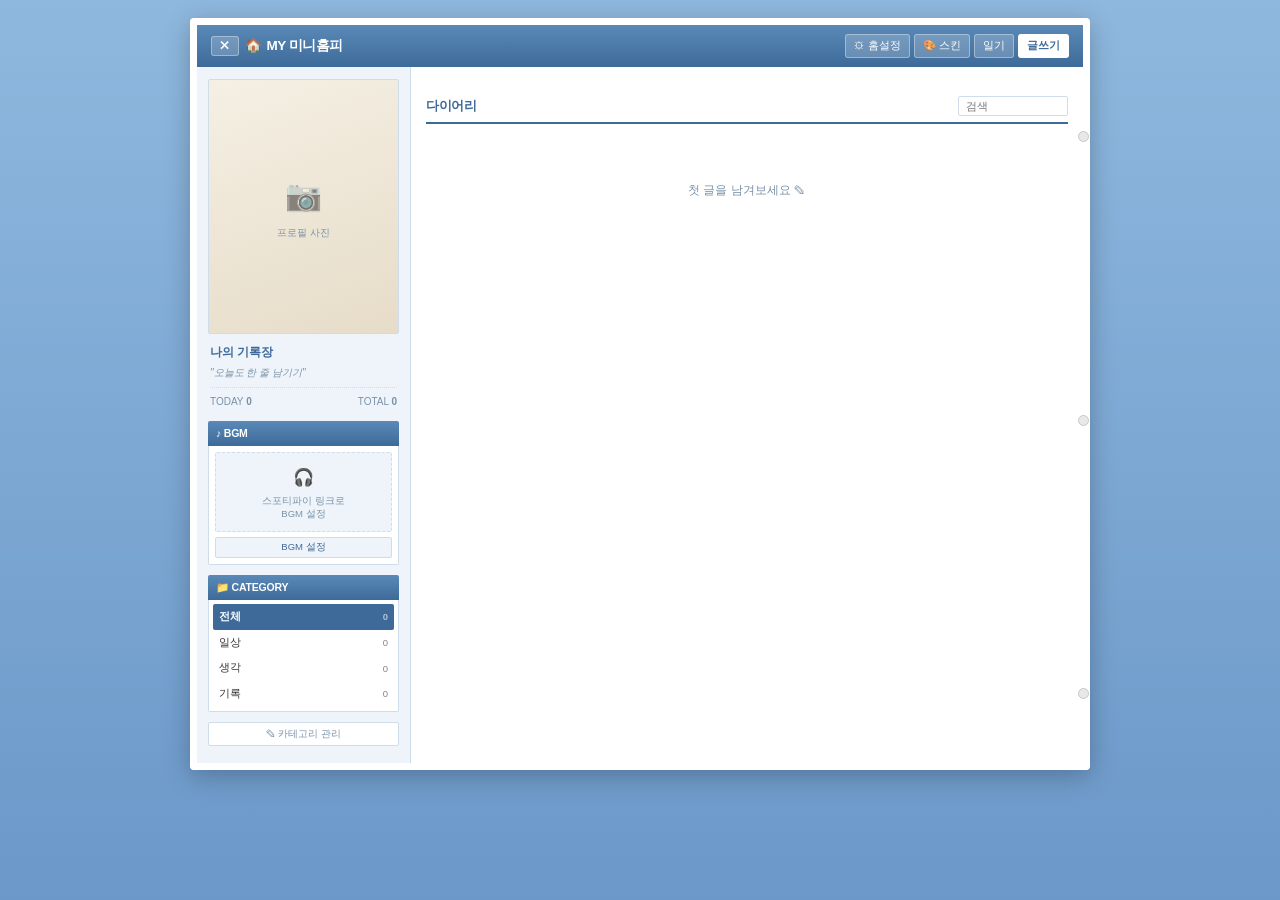
==== blog.html @ 9e020002 "Add files via upload" ====
<!DOCTYPE html>
<html lang="ko">
<head>
<meta charset="UTF-8">
<meta name="viewport" content="width=device-width, initial-scale=1.0">
<title>미니홈피</title>
<style>
:root{
  --skin-bg1:#8fb8de; --skin-bg2:#6b98c9;
  --accent:#3d6a99; --accent2:#5a89b8; --accent-lt:#eef4fa;
  --border:#cfdce9; --paper:#fff; --text:#333; --text-sub:#7a92a8;
  --deco:'❄'; --radius:4px;
}
*{margin:0;padding:0;box-sizing:border-box;-webkit-tap-highlight-color:transparent}
body{font-family:'Malgun Gothic','맑은 고딕',Dotum,돋움,sans-serif;background:linear-gradient(180deg,var(--skin-bg1) 0%,var(--skin-bg2) 100%);background-attachment:fixed;color:var(--text);font-size:12px;line-height:1.6;min-height:100vh;padding:18px 10px;transition:background .3s}

/* ===== 미니홈피 프레임 (책 느낌) ===== */
.minihome{max-width:900px;margin:0 auto;position:relative;background:var(--paper);border-radius:var(--radius);box-shadow:0 6px 26px rgba(0,0,0,.25);overflow:hidden}
.mh-frame{border:7px solid rgba(255,255,255,.55);border-radius:var(--radius);position:relative}

/* 상단 타이틀바 */
.mh-top{background:linear-gradient(180deg,var(--accent2) 0%,var(--accent) 100%);color:#fff;padding:9px 14px;display:flex;align-items:center;justify-content:space-between;gap:8px}
.mh-title{font-size:13.5px;font-weight:700;letter-spacing:-.5px;cursor:pointer;display:flex;align-items:center;gap:5px}
.mh-actions{display:flex;gap:4px;align-items:center;flex-wrap:wrap}
.mh-btn{background:rgba(255,255,255,.2);border:1px solid rgba(255,255,255,.35);color:#fff;border-radius:3px;padding:4px 8px;font-size:10.5px;cursor:pointer;font-family:inherit;transition:all .15s;white-space:nowrap}
.mh-btn:hover{background:rgba(255,255,255,.34)}
.mh-btn.on{background:#fff;color:var(--accent);font-weight:700}

/* 본체 */
.mh-body{display:grid;grid-template-columns:214px 1fr;min-height:530px;transition:grid-template-columns .22s ease;position:relative}
.mh-body.side-closed{grid-template-columns:0 1fr}
.mh-body.side-closed .mh-left{padding-left:0;padding-right:0;overflow:hidden;opacity:0;pointer-events:none}
.side-ov{display:none;position:absolute;inset:0;background:rgba(0,0,0,.32);z-index:45}

/* ===== 좌측 ===== */
.mh-left{background:var(--accent-lt);border-right:1px solid var(--border);padding:12px 11px;transition:opacity .18s,padding .22s;position:relative}
.mh-left::before{content:'';position:absolute;top:0;bottom:0;right:-1px;width:1px;background:repeating-linear-gradient(180deg,var(--border) 0 4px,transparent 4px 9px)}
.ring{position:absolute;right:-6px;width:11px;height:11px;border-radius:50%;background:#e8e8e8;border:1px solid #c8c8c8;z-index:8}
.ring1{top:64px} .ring2{top:50%} .ring3{bottom:64px}

/* 프로필 사진 - 세로 직사각형 */
.pf-photo{width:100%;aspect-ratio:3/4;background:linear-gradient(160deg,#f5f0e4 0%,#e6dcc8 100%);border:1px solid var(--border);border-radius:2px;overflow:hidden;position:relative;cursor:pointer;margin-bottom:9px}
.pf-photo img{width:100%;height:100%;object-fit:cover;display:block}
.pf-ph{position:absolute;inset:0;display:flex;flex-direction:column;align-items:center;justify-content:center;gap:5px;color:var(--text-sub);font-size:10px}
.pf-ph .ic{font-size:30px;opacity:.5}
.pf-photo:hover .pf-hint{opacity:1}
.pf-hint{position:absolute;bottom:0;left:0;right:0;background:rgba(0,0,0,.45);color:#fff;font-size:9px;text-align:center;padding:3px;opacity:0;transition:opacity .15s}

/* 프로필 텍스트 */
.pf-box{margin-bottom:11px;padding:0 2px}
.pf-name{font-size:12px;font-weight:700;color:var(--accent);margin-bottom:3px;cursor:pointer}
.pf-mood{font-size:10px;color:var(--text-sub);font-style:italic;line-height:1.5;cursor:pointer;min-height:15px}
.pf-stat{display:flex;justify-content:space-between;margin-top:7px;padding-top:6px;border-top:1px dotted var(--border);color:var(--text-sub);font-size:10px}

/* 메뉴 */
.menu-title{background:linear-gradient(180deg,var(--accent2) 0%,var(--accent) 100%);color:#fff;font-size:10.5px;font-weight:700;padding:4px 8px;border-radius:2px 2px 0 0;letter-spacing:-.2px;display:flex;align-items:center;gap:4px}
.menu-box{background:var(--paper);border:1px solid var(--border);border-top:none;border-radius:0 0 2px 2px;padding:4px;margin-bottom:10px}
.menu-item{display:flex;justify-content:space-between;align-items:center;padding:4px 6px;font-size:11px;cursor:pointer;border-radius:2px;transition:all .1s}
.menu-item:hover{background:var(--accent-lt)}
.menu-item.on{background:var(--accent);color:#fff;font-weight:700}
.menu-cnt{font-size:9.5px;opacity:.6}

.tag-wrap{display:flex;flex-wrap:wrap;gap:3px;padding:3px}
.tagc{font-size:9.5px;background:var(--accent-lt);color:var(--accent);border:1px solid var(--border);border-radius:2px;padding:2px 6px;cursor:pointer;font-family:inherit}
.tagc:hover,.tagc.on{background:var(--accent);color:#fff}

.mini-link{font-size:10px;color:var(--text-sub);cursor:pointer;padding:3px 6px;display:block;text-align:center;border:1px solid var(--border);border-radius:2px;background:var(--paper);margin-bottom:5px}
.mini-link:hover{color:var(--accent)}

#spotify-wrap iframe{border-radius:3px;display:block;width:100%}
.bgm-empty{text-align:center;padding:11px 5px;background:var(--accent-lt);border:1px dashed var(--border);border-radius:2px}

/* ===== 우측 ===== */
.mh-right{padding:13px 15px 20px;background:var(--paper)}
.sec-head{border-bottom:2px solid var(--accent);padding-bottom:5px;margin-bottom:12px;display:flex;align-items:center;justify-content:space-between;gap:8px}
.sec-title{font-size:13px;font-weight:700;color:var(--accent);letter-spacing:-.4px;display:flex;align-items:center;gap:4px}
.search-mini{border:1px solid var(--border);border-radius:2px;padding:3px 7px;font-size:10.5px;outline:none;font-family:inherit;width:110px;background:var(--paper);color:inherit}
.search-mini:focus{border-color:var(--accent)}

/* 자기소개 */
.intro{background:var(--accent-lt);border:1px solid var(--border);border-radius:3px;padding:11px 13px;margin-bottom:14px;position:relative}
.intro-t{font-size:11px;font-weight:700;color:var(--accent);margin-bottom:5px;display:flex;align-items:center;gap:4px}
.intro-b{font-size:11.5px;line-height:1.75;white-space:pre-wrap;color:var(--text)}

/* 고정글 */
.pinned{margin-bottom:14px}
.pin-head{font-size:11.5px;font-weight:700;color:var(--accent);margin-bottom:6px;display:flex;align-items:center;gap:4px}
.pin-card{border:1px solid var(--accent);border-radius:3px;padding:9px 11px;cursor:pointer;background:var(--accent-lt);transition:all .14s;margin-bottom:6px}
.pin-card:hover{filter:brightness(.97)}
.pin-title{font-size:12px;font-weight:700;margin-bottom:3px;display:flex;align-items:center;gap:5px}
.pin-exc{font-size:10.5px;color:var(--text-sub);line-height:1.5;display:-webkit-box;-webkit-line-clamp:2;-webkit-box-orient:vertical;overflow:hidden}
.pin-ico{font-size:11px}

/* 홈설정 모달 */
.hs-sec{margin-bottom:14px}
.hs-title{font-size:10.5px;font-weight:700;color:var(--accent);margin-bottom:6px;padding-bottom:3px;border-bottom:1px solid var(--border)}
.hs-opts{display:flex;gap:6px;flex-wrap:wrap}
.hs-opt{border:2px solid var(--border);border-radius:3px;padding:6px 4px;cursor:pointer;text-align:center;flex:1;min-width:56px;transition:all .14s;background:var(--paper)}
.hs-opt.on{border-color:var(--accent);background:var(--accent-lt)}
.hs-opt-ico{font-size:16px;line-height:1;margin-bottom:3px;display:block}
.hs-opt-lb{font-size:9px;color:var(--text-sub)}
.hs-opt.on .hs-opt-lb{color:var(--accent);font-weight:700}
.hs-row{display:flex;align-items:center;justify-content:space-between;padding:6px 0;font-size:11px;border-bottom:1px dotted var(--border)}
.hs-row:last-child{border-bottom:none}
.hs-tog{width:34px;height:19px;border-radius:10px;background:var(--border);position:relative;cursor:pointer;transition:background .15s;flex-shrink:0}
.hs-tog.on{background:var(--accent)}
.hs-tog::after{content:'';position:absolute;top:2px;left:2px;width:15px;height:15px;border-radius:50%;background:#fff;transition:transform .15s}
.hs-tog.on::after{transform:translateX(15px)}
.pin-pick{max-height:150px;overflow-y:auto;border:1px solid var(--border);border-radius:2px;padding:3px}
.pin-row{display:flex;align-items:center;gap:6px;padding:4px 6px;font-size:10.5px;cursor:pointer;border-radius:2px}
.pin-row:hover{background:var(--accent-lt)}
.pin-row.on{background:var(--accent);color:#fff}
.pin-row span:first-child{flex-shrink:0}
.pin-row-t{flex:1;overflow:hidden;text-overflow:ellipsis;white-space:nowrap}

/* 포토 스토리 (상단 갤러리) */
.photo-story{margin-bottom:16px}
.ps-head{font-size:11.5px;font-weight:700;color:var(--accent);margin-bottom:6px;display:flex;align-items:center;gap:4px}
.ps-grid{display:grid;grid-template-columns:repeat(var(--ps-cols,3),1fr);gap:6px}
.ps-item{position:relative;aspect-ratio:1;border:1px solid var(--border);border-radius:2px;overflow:hidden;cursor:pointer;background:var(--accent-lt)}
.ps-item img{width:100%;height:100%;object-fit:cover;transition:transform .25s}
.ps-item:hover img{transform:scale(1.06)}
.ps-cap{position:absolute;bottom:0;left:0;right:0;background:linear-gradient(180deg,transparent,rgba(0,0,0,.65));color:#fff;font-size:9.5px;padding:9px 5px 4px;text-align:center;overflow:hidden;text-overflow:ellipsis;white-space:nowrap}

/* 글 카드 그리드 */
.post-grid{display:grid;grid-template-columns:repeat(2,1fr);gap:10px}
.pcard{border:1px solid var(--border);border-radius:3px;overflow:hidden;cursor:pointer;background:var(--paper);transition:all .16s}
.pcard:hover{border-color:var(--accent);box-shadow:0 3px 10px rgba(0,0,0,.09);transform:translateY(-1px)}
.pc-img{width:100%;height:104px;object-fit:cover;display:block;background:var(--accent-lt)}
.pc-noimg{width:100%;height:104px;background:linear-gradient(135deg,var(--accent-lt) 0%,var(--paper) 100%);display:flex;align-items:center;justify-content:center;font-size:26px;opacity:.4}
.pc-body{padding:8px 9px 9px}
.pc-top{display:flex;align-items:center;gap:4px;margin-bottom:4px;flex-wrap:wrap}
.pc-cat{font-size:9px;background:var(--accent-lt);color:var(--accent);border:1px solid var(--border);border-radius:8px;padding:1px 6px}
.pc-title{font-size:12px;font-weight:700;letter-spacing:-.3px;line-height:1.35;margin-bottom:4px;display:-webkit-box;-webkit-line-clamp:2;-webkit-box-orient:vertical;overflow:hidden}
.pc-exc{font-size:10.5px;color:var(--text-sub);line-height:1.5;display:-webkit-box;-webkit-line-clamp:2;-webkit-box-orient:vertical;overflow:hidden;margin-bottom:5px}
.pc-meta{font-size:9.5px;color:var(--text-sub);display:flex;gap:6px;align-items:center;flex-wrap:wrap}
.src-b{font-size:8.5px;background:#f3e6f7;color:#8659a5;border:1px solid #e5d0ec;border-radius:8px;padding:1px 5px}
.src-b.cp{background:#fce8ef;color:#c2456f;border-color:#f2d0dc}

/* 글 보기 */
.view-h{border-bottom:1px dotted var(--border);padding-bottom:10px;margin-bottom:14px}
.view-t{font-size:16px;font-weight:700;letter-spacing:-.5px;margin:5px 0 6px;line-height:1.4}
.view-b{font-size:12.5px;line-height:1.9;white-space:pre-wrap;word-break:break-word;margin-bottom:18px}
.view-b img{max-width:100%;border:1px solid var(--border);border-radius:2px;margin:8px 0;display:block}
.pr-meta{font-size:10px;color:var(--text-sub);display:flex;gap:8px;flex-wrap:wrap;align-items:center}
.pr-tags{display:flex;gap:4px;flex-wrap:wrap;margin-top:5px}
.pr-tag{font-size:9.5px;color:var(--text-sub)}

/* 방명록 */
.gb{border-top:2px solid var(--accent);margin-top:20px;padding-top:11px}
.gb-h{font-size:11.5px;font-weight:700;color:var(--accent);margin-bottom:8px;display:flex;justify-content:space-between;align-items:center;gap:6px}
.gb-item{background:var(--accent-lt);border:1px solid var(--border);border-radius:2px;padding:7px 9px;margin-bottom:5px;display:flex;gap:7px}
.gb-av{width:26px;height:26px;border-radius:2px;background:var(--paper);border:1px solid var(--border);display:flex;align-items:center;justify-content:center;font-size:14px;flex-shrink:0}
.gb-name{font-size:10.5px;font-weight:700;color:var(--accent);margin-bottom:2px;display:flex;align-items:center;gap:4px}
.gb-ai{font-size:8.5px;background:var(--accent);color:#fff;border-radius:2px;padding:0 4px}
.gb-txt{font-size:11px;line-height:1.65}
.gb-time{font-size:9.5px;color:var(--text-sub);margin-top:3px}
.gb-form{display:flex;gap:5px;margin-top:8px}
.gb-form input{flex:1;border:1px solid var(--border);border-radius:2px;padding:6px 8px;font-size:11px;outline:none;font-family:inherit;background:var(--paper);color:inherit}
.gb-form input:focus{border-color:var(--accent)}

/* 에디터 */
.ed-row{margin-bottom:9px}
.ed-lb{font-size:10.5px;font-weight:700;color:var(--accent);margin-bottom:3px;display:block}
.ed-in,.ed-sel{width:100%;border:1px solid var(--border);border-radius:2px;padding:6px 8px;font-size:11.5px;outline:none;font-family:inherit;background:var(--paper);color:inherit}
.ed-in:focus,.ed-sel:focus{border-color:var(--accent)}
.ed-ta{width:100%;border:1px solid var(--border);border-radius:2px;padding:8px;font-size:12px;line-height:1.8;outline:none;font-family:inherit;min-height:260px;resize:vertical;background:var(--paper);color:inherit}
.ed-ta:focus{border-color:var(--accent)}
.ed-act{display:flex;gap:5px;justify-content:flex-end;margin-top:11px}
.imgs{display:flex;gap:5px;flex-wrap:wrap;margin-top:5px}
.imgt{position:relative;width:58px;height:58px;border:1px solid var(--border);border-radius:2px;overflow:hidden}
.imgt img{width:100%;height:100%;object-fit:cover}
.imgx{position:absolute;top:1px;right:1px;background:rgba(0,0,0,.6);color:#fff;border:none;border-radius:2px;width:14px;height:14px;font-size:9px;cursor:pointer;line-height:1}

/* 버튼 */
.b{border:1px solid var(--border);border-radius:2px;padding:5px 11px;font-size:11px;cursor:pointer;font-family:inherit;background:var(--accent-lt);color:var(--accent);transition:all .12s}
.b:hover{filter:brightness(.96)}
.b-pri{background:linear-gradient(180deg,var(--accent2) 0%,var(--accent) 100%);color:#fff;border-color:var(--accent);font-weight:700}

.empty{text-align:center;padding:45px 18px;color:var(--text-sub);font-size:11.5px}

/* 모달 */
.mbg{display:none;position:fixed;inset:0;background:rgba(0,0,0,.45);z-index:900}
.modal{display:none;position:fixed;top:50%;left:50%;transform:translate(-50%,-50%);background:var(--paper);border:1px solid var(--accent);border-radius:3px;width:calc(100% - 36px);max-width:340px;z-index:901;overflow:hidden}
.modal.wide{max-width:400px}
.m-head{background:linear-gradient(180deg,var(--accent2) 0%,var(--accent) 100%);color:#fff;padding:7px 11px;font-size:11.5px;font-weight:700;display:flex;justify-content:space-between;align-items:center}
.m-body{padding:11px;max-height:58vh;overflow-y:auto}
.m-foot{padding:9px 11px;border-top:1px solid var(--border);display:flex;gap:5px;justify-content:flex-end}
.ce-row{display:flex;gap:5px;padding:4px 0;border-bottom:1px dotted var(--border)}
.ce-row input{flex:1;border:1px solid var(--border);border-radius:2px;padding:4px 7px;font-size:11px;outline:none;font-family:inherit;background:var(--paper);color:inherit}
.xb{background:none;border:none;color:var(--text-sub);font-size:14px;cursor:pointer;padding:0 4px}
.xb:hover{color:#e05555}
.bgm-hint{font-size:9.5px;color:var(--text-sub);line-height:1.6;background:var(--accent-lt);border:1px solid var(--border);border-radius:2px;padding:7px;margin-bottom:7px}

/* 스킨 선택 */
.skin-grid{display:grid;grid-template-columns:repeat(2,1fr);gap:7px;margin-bottom:12px}
.skin-card{border:2px solid var(--border);border-radius:3px;overflow:hidden;cursor:pointer;transition:all .14s}
.skin-card.on{border-color:var(--accent);box-shadow:0 0 0 2px rgba(61,106,153,.15)}
.skin-prev{height:44px;display:flex}
.skin-prev i{flex:1}
.skin-name{font-size:9.5px;text-align:center;padding:3px;background:var(--paper);color:var(--text)}
.color-row{display:flex;align-items:center;gap:7px;padding:5px 0;font-size:10.5px}
.color-row label{flex:1;color:var(--text-sub)}
.color-row input[type=color]{width:36px;height:24px;border:1px solid var(--border);border-radius:2px;cursor:pointer;padding:0;background:none}

.toast{position:fixed;bottom:22px;left:50%;transform:translateX(-50%) translateY(70px);background:var(--accent);color:#fff;padding:8px 18px;border-radius:3px;font-size:11px;z-index:999;opacity:0;transition:all .28s}
.toast.show{transform:translateX(-50%) translateY(0);opacity:1}

.side-toggle{font-size:12px!important;padding:3px 7px!important;line-height:1}

@media(max-width:760px){
  body{padding:6px 5px}
  .mh-frame{border-width:4px}
  .mh-top{padding:7px 9px}
  .mh-title{font-size:12px}
  .mh-btn{padding:3px 6px;font-size:9.5px}
  .mh-body{grid-template-columns:1fr;min-height:auto}
  .mh-body.side-closed{grid-template-columns:1fr}
  .mh-left{position:absolute;top:0;left:0;bottom:0;width:172px;z-index:50;padding:9px 8px;box-shadow:3px 0 12px rgba(0,0,0,.2);overflow-y:auto;transition:transform .22s ease,opacity .18s}
  .mh-body.side-closed .mh-left{transform:translateX(-100%);opacity:0}
  .mh-left::before,.ring{display:none}
  .mh-right{grid-column:1;padding:10px 9px 16px}
  .ps-grid{grid-template-columns:repeat(3,1fr);gap:4px}
  .ps-cap{font-size:8.5px}
  .post-grid{grid-template-columns:1fr;gap:8px}
  .pc-img,.pc-noimg{height:120px}
  .search-mini{width:80px;font-size:9.5px}
  .sec-title{font-size:12px}
  .view-t{font-size:14.5px}
  .ed-ta{min-height:190px}
  .modal{width:calc(100% - 24px)}
}
</style>
</head>
<body>

<div class="minihome">
 <div class="mh-frame">
  <div class="mh-top">
    <div style="display:flex;align-items:center;gap:6px">
      <button class="mh-btn side-toggle" onclick="toggleSide()" id="side-btn">☰</button>
      <div class="mh-title" onclick="goList()"><span id="deco-ico">🏠</span><span id="home-title">MY 미니홈피</span></div>
    </div>
    <div class="mh-actions">
      <button class="mh-btn" onclick="openHomeModal()">⚙ 홈설정</button>
      <button class="mh-btn" onclick="openSkinModal()">🎨 스킨</button>
      <button class="mh-btn" onclick="syncDiary()">일기</button>
      <button class="mh-btn on" onclick="goEdit()">글쓰기</button>
    </div>
  </div>

  <div class="side-ov" id="side-ov" onclick="toggleSide()"></div>
  <div class="mh-body">
    <div class="ring ring1"></div><div class="ring ring2"></div><div class="ring ring3"></div>

    <div class="mh-left">
      <div class="pf-photo" onclick="pickAvatar()">
        <div class="pf-ph" id="pf-ph"><span class="ic">📷</span><span>프로필 사진</span></div>
        <div class="pf-hint">사진 변경</div>
      </div>
      <input type="file" id="avatar-input" accept="image/*" style="display:none" onchange="setAvatar(this)">

      <div class="pf-box">
        <div class="pf-name" id="pf-name" onclick="editProfile()">나의 기록장</div>
        <div class="pf-mood" id="pf-mood" onclick="editProfile()">"오늘도 한 줄 남기기"</div>
        <div class="pf-stat"><span>TODAY <b id="s-today">0</b></span><span>TOTAL <b id="s-total">0</b></span></div>
      </div>

      <div class="menu-title">♪ BGM</div>
      <div class="menu-box" style="padding:6px">
        <div id="spotify-wrap"></div>
        <div class="bgm-empty" id="bgm-empty">
          <div style="font-size:17px;margin-bottom:3px">🎧</div>
          <div style="font-size:9.5px;color:var(--text-sub);line-height:1.4">스포티파이 링크로<br>BGM 설정</div>
        </div>
        <button class="b" style="width:100%;margin-top:5px;font-size:9.5px;padding:3px" onclick="openBgmModal()">BGM 설정</button>
      </div>

      <div class="menu-title">📁 CATEGORY</div>
      <div class="menu-box" id="cats"></div>

      <div id="tag-sec">
        <div class="menu-title">🏷 TAG</div>
        <div class="menu-box"><div class="tag-wrap" id="tags"></div></div>
      </div>

      <span class="mini-link" onclick="openCatModal()">✎ 카테고리 관리</span>
    </div>

    <div class="mh-right">
      <div id="intro-box"></div>
      <div id="pinned-box"></div>
      <div id="photo-story" class="photo-story"></div>
      <div class="sec-head">
        <div class="sec-title" id="sec-title">다이어리</div>
        <input class="search-mini" id="q" placeholder="검색" oninput="onSearch(this.value)">
      </div>
      <div id="main"></div>
    </div>
  </div>
 </div>
</div>

<div class="mbg" id="mbg" onclick="closeAll()"></div>

<div class="modal" id="cat-modal">
  <div class="m-head"><span>카테고리 관리</span><button class="xb" style="color:#fff" onclick="closeAll()">&times;</button></div>
  <div class="m-body" id="cat-edit-list"></div>
  <div class="m-foot"><button class="b" onclick="addCat()">추가</button><button class="b b-pri" onclick="saveCats()">저장</button></div>
</div>

<div class="modal" id="bgm-modal">
  <div class="m-head"><span>♪ BGM 설정</span><button class="xb" style="color:#fff" onclick="closeAll()">&times;</button></div>
  <div class="m-body">
    <div class="bgm-hint">스포티파이에서 <b>공유 → 링크 복사</b> 후 붙여넣으세요.<br>무료 계정은 30초 미리듣기로 재생돼요.</div>
    <input class="ed-in" id="bgm-url" placeholder="https://open.spotify.com/track/...">
  </div>
  <div class="m-foot"><button class="b" onclick="document.getElementById('bgm-url').value=''">지우기</button><button class="b b-pri" onclick="saveBgm()">적용</button></div>
</div>

<div class="modal wide" id="skin-modal">
  <div class="m-head"><span>🎨 스킨 설정</span><button class="xb" style="color:#fff" onclick="closeAll()">&times;</button></div>
  <div class="m-body">
    <div style="font-size:10.5px;font-weight:700;color:var(--accent);margin-bottom:6px">스킨 선택</div>
    <div class="skin-grid" id="skin-grid"></div>
    <div style="font-size:10.5px;font-weight:700;color:var(--accent);margin:12px 0 4px">색상 직접 설정</div>
    <div class="color-row"><label>배경 위</label><input type="color" id="c-bg1"></div>
    <div class="color-row"><label>배경 아래</label><input type="color" id="c-bg2"></div>
    <div class="color-row"><label>포인트 색</label><input type="color" id="c-accent"></div>
    <div class="color-row"><label>연한 배경</label><input type="color" id="c-lt"></div>
    <div class="color-row"><label>본문 배경</label><input type="color" id="c-paper"></div>
    <div class="color-row"><label>글자색</label><input type="color" id="c-text"></div>
  </div>
  <div class="m-foot"><button class="b" onclick="applySkin(curSkin,true)">스킨 기본값</button><button class="b b-pri" onclick="saveColors()">적용</button></div>
</div>

<div class="modal wide" id="home-modal">
  <div class="m-head"><span>⚙ 메인 홈 설정</span><button class="xb" style="color:#fff" onclick="closeAll()">&times;</button></div>
  <div class="m-body">
    <div class="hs-sec">
      <div class="hs-title">포토 스토리 사진 개수</div>
      <div class="hs-opts" id="hs-cols"></div>
    </div>
    <div class="hs-sec">
      <div class="hs-title">글 목록 형태</div>
      <div class="hs-opts" id="hs-layout"></div>
    </div>
    <div class="hs-sec">
      <div class="hs-title">메인에 표시할 항목</div>
      <div class="hs-row"><span>📷 포토 스토리</span><div class="hs-tog" id="tg-photo" onclick="tgOpt('photo')"></div></div>
      <div class="hs-row"><span>💬 자기소개</span><div class="hs-tog" id="tg-intro" onclick="tgOpt('intro')"></div></div>
      <div class="hs-row"><span>📌 고정글</span><div class="hs-tog" id="tg-pin" onclick="tgOpt('pin')"></div></div>
    </div>
    <div class="hs-sec">
      <div class="hs-title">자기소개 글</div>
      <textarea class="ed-ta" id="hs-intro-txt" style="min-height:80px;font-size:11.5px" placeholder="메인에 보여줄 소개글을 적어보세요"></textarea>
    </div>
    <div class="hs-sec">
      <div class="hs-title">메인에 고정할 글 (최대 3개)</div>
      <div class="pin-pick" id="hs-pin-list"></div>
    </div>
  </div>
  <div class="m-foot"><button class="b b-pri" onclick="saveHome()">저장</button></div>
</div>

<div class="modal" id="pf-modal">
  <div class="m-head"><span>프로필 수정</span><button class="xb" style="color:#fff" onclick="closeAll()">&times;</button></div>
  <div class="m-body">
    <div class="ed-row"><label class="ed-lb">홈피 제목</label><input class="ed-in" id="pf-i-home" placeholder="MY 미니홈피"></div>
    <div class="ed-row"><label class="ed-lb">이름</label><input class="ed-in" id="pf-i-name" placeholder="나의 기록장"></div>
    <div class="ed-row"><label class="ed-lb">한 줄 소개</label><input class="ed-in" id="pf-i-mood" placeholder="오늘도 한 줄 남기기"></div>
  </div>
  <div class="m-foot"><button class="b b-pri" onclick="saveProfile()">저장</button></div>
</div>

<div class="toast" id="toast"></div>

<script>
var PK='blog_posts_v1',CK='blog_cats_v1',MK='blog_comments_v1',BGM_KEY='blog_spotify_v1',AVATAR_KEY='blog_avatar',PF_KEY='blog_profile_v1',SKIN_KEY='blog_skin_v1',COLOR_KEY='blog_colors_v1';
var posts=[],cats=[],comments={},curCat='all',curTag='',q='',view='list',viewId=null,editImgs=[],curSkin='sky';

var SKINS={
  sky:{name:'하늘 미니홈피',bg1:'#8fb8de',bg2:'#6b98c9',accent:'#3d6a99',accent2:'#5a89b8',lt:'#eef4fa',border:'#cfdce9',paper:'#ffffff',text:'#333333',sub:'#7a92a8',ico:'🏠'},
  pink:{name:'핑크 러블리',bg1:'#f7c8d8',bg2:'#eda8c0',accent:'#c2456f',accent2:'#dd6f92',lt:'#fdf0f4',border:'#f2d5df',paper:'#ffffff',text:'#3d2830',sub:'#b08296',ico:'🎀'},
  mint:{name:'민트 상큼',bg1:'#a8dcd0',bg2:'#7cc4b4',accent:'#2f8574',accent2:'#48a693',lt:'#eefaf7',border:'#c9e8e0',paper:'#ffffff',text:'#26362f',sub:'#7fa89c',ico:'🌿'},
  cream:{name:'크림 빈티지',bg1:'#e8d9bc',bg2:'#d4bf98',accent:'#8a6d3b',accent2:'#a9884f',lt:'#faf5ea',border:'#e2d5bd',paper:'#fffdf8',text:'#3a3226',sub:'#a89478',ico:'☕'},
  night:{name:'밤하늘',bg1:'#3a4a63',bg2:'#242e42',accent:'#6b8cba',accent2:'#7fa0cc',lt:'#252c38',border:'#3a4552',paper:'#1e242c',text:'#d8dde3',sub:'#8896a6',ico:'🌙'},
  lilac:{name:'라일락',bg1:'#ceb8e8',bg2:'#ad92d4',accent:'#7a55a8',accent2:'#9370bd',lt:'#f6f0fc',border:'#ddd0ee',paper:'#ffffff',text:'#332b3d',sub:'#9d8bb5',ico:'💜'}
};

function lp(){try{posts=JSON.parse(localStorage.getItem(PK))||[];}catch(e){posts=[];}}
function sp(){localStorage.setItem(PK,JSON.stringify(posts));}
function lc(){try{cats=JSON.parse(localStorage.getItem(CK))||['일상','생각','기록'];}catch(e){cats=['일상','생각','기록'];}}
function sc(){localStorage.setItem(CK,JSON.stringify(cats));}
function lm(){try{comments=JSON.parse(localStorage.getItem(MK))||{};}catch(e){comments={};}}
function sm(){localStorage.setItem(MK,JSON.stringify(comments));}

function toast(t){var el=document.getElementById('toast');el.textContent=t;el.classList.add('show');setTimeout(function(){el.classList.remove('show');},1800);}
function fdate(ts){var d=new Date(ts),n=new Date(),diff=(n-d)/86400000;
  if(diff<1&&d.getDate()===n.getDate())return String(d.getHours()).padStart(2,'0')+':'+String(d.getMinutes()).padStart(2,'0');
  if(diff<2)return '어제';
  return d.getFullYear()+'.'+String(d.getMonth()+1).padStart(2,'0')+'.'+String(d.getDate()).padStart(2,'0');}
function esc(s){var d=document.createElement('div');d.textContent=s||'';return d.innerHTML;}

// ===== 스킨 =====
function applySkin(key,reset){
  curSkin=key;
  var s=SKINS[key];
  var r=document.documentElement.style;
  r.setProperty('--skin-bg1',s.bg1); r.setProperty('--skin-bg2',s.bg2);
  r.setProperty('--accent',s.accent); r.setProperty('--accent2',s.accent2);
  r.setProperty('--accent-lt',s.lt); r.setProperty('--border',s.border);
  r.setProperty('--paper',s.paper); r.setProperty('--text',s.text); r.setProperty('--text-sub',s.sub);
  document.getElementById('deco-ico').textContent=s.ico;
  localStorage.setItem(SKIN_KEY,key);
  if(reset){ localStorage.removeItem(COLOR_KEY); syncColorInputs(); renderSkinGrid(); toast('스킨 기본값으로 되돌렸어요'); }
}
function applyColors(){
  var cs=null;
  try{cs=JSON.parse(localStorage.getItem(COLOR_KEY));}catch(e){}
  if(!cs) return;
  var r=document.documentElement.style;
  if(cs.bg1)r.setProperty('--skin-bg1',cs.bg1);
  if(cs.bg2)r.setProperty('--skin-bg2',cs.bg2);
  if(cs.accent){r.setProperty('--accent',cs.accent);r.setProperty('--accent2',lighten(cs.accent,18));}
  if(cs.lt)r.setProperty('--accent-lt',cs.lt);
  if(cs.paper)r.setProperty('--paper',cs.paper);
  if(cs.text)r.setProperty('--text',cs.text);
}
function lighten(hex,pct){
  var n=parseInt(hex.slice(1),16);
  var r=Math.min(255,(n>>16)+pct*2.55|0), g=Math.min(255,((n>>8)&255)+pct*2.55|0), b=Math.min(255,(n&255)+pct*2.55|0);
  return '#'+((1<<24)+(r<<16)+(g<<8)+b).toString(16).slice(1);
}
function openSkinModal(){
  renderSkinGrid(); syncColorInputs();
  document.getElementById('mbg').style.display='block';
  document.getElementById('skin-modal').style.display='block';
}
function renderSkinGrid(){
  document.getElementById('skin-grid').innerHTML=Object.keys(SKINS).map(function(k){
    var s=SKINS[k];
    return '<div class="skin-card'+(curSkin===k?' on':'')+'" data-skin="'+k+'" onclick="pickSkin(this)">'
      +'<div class="skin-prev"><i style="background:linear-gradient(180deg,'+s.bg1+','+s.bg2+')"></i>'
      +'<i style="background:'+s.accent+'"></i><i style="background:'+s.lt+'"></i></div>'
      +'<div class="skin-name">'+s.ico+' '+s.name+'</div></div>';
  }).join('');
}
function pickSkin(el){ applySkin(el.dataset.skin); localStorage.removeItem(COLOR_KEY); syncColorInputs(); renderSkinGrid(); }
function syncColorInputs(){
  var g=getComputedStyle(document.documentElement);
  function v(n){return g.getPropertyValue(n).trim();}
  var map={'c-bg1':'--skin-bg1','c-bg2':'--skin-bg2','c-accent':'--accent','c-lt':'--accent-lt','c-paper':'--paper','c-text':'--text'};
  Object.keys(map).forEach(function(id){
    var el=document.getElementById(id); if(el) el.value=toHex(v(map[id]));
  });
}
function toHex(c){
  if(!c) return '#000000';
  if(c[0]==='#') return c.length===4?'#'+c[1]+c[1]+c[2]+c[2]+c[3]+c[3]:c;
  var m=c.match(/\d+/g);
  if(!m) return '#000000';
  return '#'+m.slice(0,3).map(function(x){return ('0'+parseInt(x).toString(16)).slice(-2);}).join('');
}
function saveColors(){
  var cs={bg1:document.getElementById('c-bg1').value,bg2:document.getElementById('c-bg2').value,
    accent:document.getElementById('c-accent').value,lt:document.getElementById('c-lt').value,
    paper:document.getElementById('c-paper').value,text:document.getElementById('c-text').value};
  localStorage.setItem(COLOR_KEY,JSON.stringify(cs));
  applyColors(); closeAll(); toast('색상을 적용했어요');
}

// ===== 프로필 =====
function loadProfile(){
  var p={};
  try{p=JSON.parse(localStorage.getItem(PF_KEY))||{};}catch(e){}
  document.getElementById('home-title').textContent=p.home||'MY 미니홈피';
  document.getElementById('pf-name').textContent=p.name||'나의 기록장';
  document.getElementById('pf-mood').textContent='"'+(p.mood||'오늘도 한 줄 남기기')+'"';
  document.title=(p.home||'미니홈피');
}
function editProfile(){
  var p={};
  try{p=JSON.parse(localStorage.getItem(PF_KEY))||{};}catch(e){}
  document.getElementById('pf-i-home').value=p.home||'';
  document.getElementById('pf-i-name').value=p.name||'';
  document.getElementById('pf-i-mood').value=p.mood||'';
  document.getElementById('mbg').style.display='block';
  document.getElementById('pf-modal').style.display='block';
}
function saveProfile(){
  localStorage.setItem(PF_KEY,JSON.stringify({
    home:document.getElementById('pf-i-home').value.trim(),
    name:document.getElementById('pf-i-name').value.trim(),
    mood:document.getElementById('pf-i-mood').value.trim()
  }));
  loadProfile(); closeAll(); toast('저장했어요');
}
function renderAvatar(){
  var src=localStorage.getItem(AVATAR_KEY);
  var box=document.querySelector('.pf-photo');
  var ph=document.getElementById('pf-ph');
  var old=box.querySelector('img'); if(old) old.remove();
  if(src){ ph.style.display='none'; box.insertAdjacentHTML('afterbegin','<img src="'+src+'" alt="프로필">'); }
  else ph.style.display='flex';
}
function pickAvatar(){document.getElementById('avatar-input').click();}
function setAvatar(inp){
  var f=inp.files[0]; if(!f) return;
  var r=new FileReader();
  r.onload=function(){
    try{localStorage.setItem(AVATAR_KEY,r.result);renderAvatar();toast('프로필 사진을 바꿨어요');}
    catch(e){toast('사진이 너무 커요');}
  };
  r.readAsDataURL(f); inp.value='';
}

// ===== BGM =====
function renderBgm(){
  var url=localStorage.getItem(BGM_KEY)||'';
  var wrap=document.getElementById('spotify-wrap'), empty=document.getElementById('bgm-empty');
  if(!wrap) return;
  var embed=url?toEmbed(url):null;
  if(!embed){ wrap.innerHTML=''; if(empty) empty.style.display='block'; return; }
  if(empty) empty.style.display='none';
  var isList=embed.indexOf('/playlist/')>=0||embed.indexOf('/album/')>=0;
  wrap.innerHTML='<iframe src="'+embed+'" height="'+(isList?232:80)+'" frameborder="0" allow="autoplay; clipboard-write; encrypted-media; fullscreen; picture-in-picture" loading="lazy"></iframe>';
}
function toEmbed(url){
  url=url.trim();
  var m=url.match(/spotify\.com\/(intl-[a-z]+\/)?(track|playlist|album|episode|show|artist)\/([a-zA-Z0-9]+)/);
  if(m) return 'https://open.spotify.com/embed/'+m[2]+'/'+m[3]+'?utm_source=generator';
  var u=url.match(/^spotify:(track|playlist|album|episode|show|artist):([a-zA-Z0-9]+)$/);
  if(u) return 'https://open.spotify.com/embed/'+u[1]+'/'+u[2]+'?utm_source=generator';
  return null;
}
function openBgmModal(){
  document.getElementById('bgm-url').value=localStorage.getItem(BGM_KEY)||'';
  document.getElementById('mbg').style.display='block';
  document.getElementById('bgm-modal').style.display='block';
}
function saveBgm(){
  var v=document.getElementById('bgm-url').value.trim();
  if(v&&!toEmbed(v)){toast('스포티파이 링크가 아니에요');return;}
  localStorage.setItem(BGM_KEY,v); closeAll(); renderBgm();
  toast(v?'BGM을 설정했어요':'BGM을 지웠어요');
}

// ===== 사이드바 =====
function toggleSide(){
  var body=document.querySelector('.mh-body');
  var closed=body.classList.toggle('side-closed');
  localStorage.setItem('blog_side',closed?'0':'1');
  document.getElementById('side-btn').textContent=closed?'☰':'✕';
  var ov=document.getElementById('side-ov');
  if(ov) ov.style.display=(!closed&&window.innerWidth<=760)?'block':'none';
}
function closeSideMobile(){
  var body=document.querySelector('.mh-body');
  if(window.innerWidth<=760&&!body.classList.contains('side-closed')){
    body.classList.add('side-closed');
    document.getElementById('side-btn').textContent='☰';
    var ov=document.getElementById('side-ov'); if(ov) ov.style.display='none';
  }
}
function initSide(){
  var body=document.querySelector('.mh-body'), btn=document.getElementById('side-btn');
  var saved=localStorage.getItem('blog_side');
  var open=saved===null?window.innerWidth>760:saved==='1';
  if(window.innerWidth<=760) open=false;
  if(!open) body.classList.add('side-closed');
  btn.textContent=open?'✕':'☰';
}
function closeAll(){
  document.getElementById('mbg').style.display='none';
  ['cat-modal','bgm-modal','skin-modal','pf-modal','home-modal'].forEach(function(id){
    var el=document.getElementById(id); if(el) el.style.display='none';
  });
}

// ===== 다이어리 연동 =====
var DIARY_KEY='diary_v2', CP_KEY='couple_diary_v1';
var PHOTO_DB_NAME='diary_photos_db', PHOTO_STORE='photos';
var diaryPhotoCache={};

function loadDiaryPhotos(cb){
  if(!window.indexedDB){cb();return;}
  var req=indexedDB.open(PHOTO_DB_NAME,1);
  req.onupgradeneeded=function(e){
    try{ e.target.result.createObjectStore(PHOTO_STORE); }catch(x){}
  };
  req.onsuccess=function(e){
    var db=e.target.result;
    if(!db.objectStoreNames.contains(PHOTO_STORE)){ cb(); return; }
    try{
      var tx=db.transaction(PHOTO_STORE,'readonly');
      var cur=tx.objectStore(PHOTO_STORE).openCursor();
      cur.onsuccess=function(ev){
        var c2=ev.target.result;
        if(c2){ diaryPhotoCache[c2.key]=c2.value; c2.continue(); }
        else cb();
      };
      cur.onerror=function(){cb();};
    }catch(x){cb();}
  };
  req.onerror=function(){cb();};
}
function resolvePhotos(arr){
  return (arr||[]).map(function(p){
    if(typeof p==='string'&&p.indexOf('data:')===0) return p;
    return diaryPhotoCache[p]||null;
  }).filter(Boolean);
}

function syncDiary(){
  toast('일기를 불러오는 중...');
  loadDiaryPhotos(function(){ doSyncDiary(); });
}
function doSyncDiary(){
  var found=0, updated=0;

  // 개인 일기 (diary_v2) — {날짜: {title, body, mood, weather, photos, updatedAt}}
  try{
    var e1=JSON.parse(localStorage.getItem(DIARY_KEY)||'{}');
    Object.keys(e1).forEach(function(date){
      var d=e1[date];
      if(!d||!d.body) return;
      var id='diary_'+date;
      var imgs=resolvePhotos(d.photos);
      var tags=[]; if(d.mood) tags.push(d.mood); if(d.weather) tags.push(d.weather);
      var exist=posts.find(function(p){return p.id===id;});
      var obj={id:id,title:d.title||('일기 · '+date),body:d.body,cat:'일기장',
        tags:tags,imgs:imgs,ts:d.updatedAt||new Date(date+'T12:00:00').getTime(),src:'diary'};
      if(exist){ Object.assign(exist,obj); updated++; }
      else { posts.push(obj); found++; }
    });
  }catch(e){}

  // 커플 다이어리 (couple_diary_v1) — {entries:{날짜:{...}}, ...}
  try{
    var cp=JSON.parse(localStorage.getItem(CP_KEY)||'{}');
    var e2=cp.entries||{};
    Object.keys(e2).forEach(function(date){
      var d=e2[date];
      if(!d||!d.body) return;
      var id='couple_'+date;
      var imgs=resolvePhotos(d.photos);
      var tags=[]; if(d.mood) tags.push(d.mood); if(d.weather) tags.push(d.weather);
      var exist=posts.find(function(p){return p.id===id;});
      var obj={id:id,title:d.title||('커플일기 · '+date),body:d.body,cat:'커플다이어리',
        tags:tags,imgs:imgs,ts:d.updatedAt||new Date(date+'T12:00:00').getTime(),src:'couple'};
      if(exist){ Object.assign(exist,obj); updated++; }
      else { posts.push(obj); found++; }
    });
  }catch(e){}

  if(found||updated){
    if(cats.indexOf('일기장')<0) cats.push('일기장');
    if(cats.indexOf('커플다이어리')<0) cats.push('커플다이어리');
    sc(); sp(); render();
    toast(found?(found+'개를 가져왔어요'+(updated?' ('+updated+'개 갱신)':'')):(updated+'개를 갱신했어요'));
  } else {
    toast('가져올 일기가 없어요');
  }
}

// ===== AI 방명록 =====
function aiComment(postId){
  var p=posts.find(function(x){return x.id===postId;}); if(!p) return;
  var box=document.getElementById('gb-list');
  if(box) box.insertAdjacentHTML('beforeend','<div class="gb-item" id="ai-load"><div class="gb-av">✨</div><div><div class="gb-name">일촌이 읽는 중...</div></div></div>');
  fetch("https://api.anthropic.com/v1/messages",{
    method:"POST",headers:{"Content-Type":"application/json"},
    body:JSON.stringify({model:"claude-sonnet-4-6",max_tokens:1000,
      messages:[{role:"user",content:"다음 미니홈피 다이어리 글에 일촌이 남기는 방명록 댓글을 한국어로 하나만 써줘. 친근한 반말, 2문장 이내, 이모티콘 하나 정도. 2000년대 싸이월드 감성으로. 댓글 내용만 출력해.\n\n제목: "+p.title+"\n\n"+p.body.slice(0,1500)}]})
  }).then(function(r){return r.json();}).then(function(d){
    var el=document.getElementById('ai-load'); if(el) el.remove();
    var txt=(d.content||[]).map(function(c){return c.text||'';}).join('').trim();
    if(!txt) return;
    if(!comments[postId]) comments[postId]=[];
    comments[postId].push({name:'일촌',text:txt,ai:true,ts:Date.now()});
    sm(); renderComments(postId);
  }).catch(function(){
    var el=document.getElementById('ai-load'); if(el) el.remove();
    toast('방명록을 불러오지 못했어요');
  });
}
function addComment(postId){
  var inp=document.getElementById('gb-inp');
  var t=inp.value.trim(); if(!t) return;
  if(!comments[postId]) comments[postId]=[];
  comments[postId].push({name:'나',text:t,ai:false,ts:Date.now()});
  sm(); inp.value=''; renderComments(postId);
}
function renderComments(postId){
  var list=comments[postId]||[], box=document.getElementById('gb-list');
  if(!box) return;
  box.innerHTML=list.length?list.map(function(c){
    return '<div class="gb-item"><div class="gb-av">'+(c.ai?'✨':'🙂')+'</div>'
      +'<div style="flex:1"><div class="gb-name">'+esc(c.name)+(c.ai?'<span class="gb-ai">AI</span>':'')+'</div>'
      +'<div class="gb-txt">'+esc(c.text)+'</div><div class="gb-time">'+fdate(c.ts)+'</div></div></div>';
  }).join(''):'<div style="font-size:11px;color:var(--text-sub);padding:6px 0">아직 방명록이 없어요</div>';
  var cnt=document.getElementById('gb-cnt'); if(cnt) cnt.textContent=list.length;
}

// ===== 렌더 =====
function render(){
  renderCats(); renderTags(); renderStats();
  renderIntro(); renderPinned();
  if(view==='list'){ renderPhotoStory(); renderList(); }
  else { document.getElementById('photo-story').innerHTML=''; if(view==='post') renderPost(); else renderEditor(); }
}
function renderStats(){
  document.getElementById('s-total').textContent=posts.length;
  var t=new Date().toDateString();
  document.getElementById('s-today').textContent=posts.filter(function(p){return new Date(p.ts).toDateString()===t;}).length;
}
function renderPhotoStory(){
  var el=document.getElementById('photo-story');
  if(!homeCfg.photo){ el.innerHTML=''; return; }
  var withImg=posts.filter(function(p){return p.imgs&&p.imgs.length;}).sort(function(a,b){return b.ts-a.ts;}).slice(0,homeCfg.cols);
  if(withImg.length<1){ el.innerHTML=''; return; }
  el.innerHTML='<div class="ps-head">📷 포토 스토리</div><div class="ps-grid">'
    +withImg.map(function(p){
      return '<div class="ps-item" data-id="'+p.id+'" onclick="openPost(this)"><img src="'+p.imgs[0]+'" alt="">'
        +'<div class="ps-cap">'+esc(p.title)+'</div></div>';
    }).join('')+'</div>';
}
function renderCats(){
  var counts={};
  posts.forEach(function(p){counts[p.cat]=(counts[p.cat]||0)+1;});
  var h='<div class="menu-item'+(curCat==='all'?' on':'')+'" data-cat="all" onclick="pickCat(this)"><span>전체</span><span class="menu-cnt">'+posts.length+'</span></div>';
  cats.forEach(function(c){
    h+='<div class="menu-item'+(curCat===c?' on':'')+'" data-cat="'+esc(c)+'" onclick="pickCat(this)"><span>'+esc(c)+'</span><span class="menu-cnt">'+(counts[c]||0)+'</span></div>';
  });
  document.getElementById('cats').innerHTML=h;
}
function pickCat(el){curCat=el.dataset.cat;curTag='';view='list';document.getElementById('sec-title').textContent=curCat==='all'?'다이어리':curCat;render();closeSideMobile();}
function renderTags(){
  var all={};
  posts.forEach(function(p){(p.tags||[]).forEach(function(t){all[t]=(all[t]||0)+1;});});
  var ks=Object.keys(all).sort(function(a,b){return all[b]-all[a];}).slice(0,16);
  var sec=document.getElementById('tag-sec');
  if(!ks.length){sec.style.display='none';return;}
  sec.style.display='block';
  document.getElementById('tags').innerHTML=ks.map(function(t){
    return '<button class="tagc'+(curTag===t?' on':'')+'" data-tag="'+esc(t)+'" onclick="pickTag(this)">'+esc(t)+'</button>';
  }).join('');
}
function pickTag(el){curTag=curTag===el.dataset.tag?'':el.dataset.tag;view='list';render();closeSideMobile();}
function onSearch(v){q=v.trim().toLowerCase();view='list';renderPhotoStory();renderList();}

function filtered(){
  return posts.filter(function(p){
    if(curCat!=='all'&&p.cat!==curCat) return false;
    if(curTag&&(p.tags||[]).indexOf(curTag)<0) return false;
    if(q&&(p.title+' '+p.body).toLowerCase().indexOf(q)<0) return false;
    return true;
  }).sort(function(a,b){return b.ts-a.ts;});
}
function renderList(){
  var list=filtered(), m=document.getElementById('main');
  if(!list.length){m.innerHTML='<div class="empty">'+(q?'검색 결과가 없어요':'첫 글을 남겨보세요 ✎')+'</div>';return;}
  var lay=homeCfg.layout||'grid2';
  if(lay==='list'){
    m.innerHTML=list.map(function(p){
      var badge=p.src==='couple'?'<span class="src-b cp">커플</span>':p.src==='diary'?'<span class="src-b">일기</span>':'';
      var cn=(comments[p.id]||[]).length;
      var th=(p.imgs&&p.imgs[0])?'<img src="'+p.imgs[0]+'" style="width:52px;height:52px;object-fit:cover;border:1px solid var(--border);border-radius:2px;flex-shrink:0">':'';
      return '<div class="pcard" data-id="'+p.id+'" onclick="openPost(this)" style="display:flex;gap:9px;padding:9px;align-items:flex-start">'
        +th+'<div style="flex:1;min-width:0">'
        +'<div class="pc-top"><span class="pc-cat">'+esc(p.cat)+'</span>'+badge+'</div>'
        +'<div class="pc-title" style="-webkit-line-clamp:1">'+esc(p.title)+'</div>'
        +'<div class="pc-exc" style="-webkit-line-clamp:1">'+esc(p.body.slice(0,60))+'</div>'
        +'<div class="pc-meta"><span>'+fdate(p.ts)+'</span>'+(cn?'<span>✎ '+cn+'</span>':'')+'</div></div></div>';
    }).join('');
    return;
  }
  var cols=lay==='grid1'?1:2;
  m.innerHTML='<div class="post-grid" style="grid-template-columns:repeat('+cols+',1fr)">'+list.map(function(p){
    var badge=p.src==='couple'?'<span class="src-b cp">커플</span>':p.src==='diary'?'<span class="src-b">일기</span>':'';
    var img=(p.imgs&&p.imgs[0])?'<img class="pc-img" src="'+p.imgs[0]+'" alt="">':'<div class="pc-noimg">✎</div>';
    var cn=(comments[p.id]||[]).length;
    return '<div class="pcard" data-id="'+p.id+'" onclick="openPost(this)">'+img
      +'<div class="pc-body"><div class="pc-top"><span class="pc-cat">'+esc(p.cat)+'</span>'+badge+'</div>'
      +'<div class="pc-title">'+esc(p.title)+'</div>'
      +'<div class="pc-exc">'+esc(p.body.slice(0,70))+'</div>'
      +'<div class="pc-meta"><span>'+fdate(p.ts)+'</span>'+(cn?'<span>✎ '+cn+'</span>':'')+'</div></div></div>';
  }).join('')+'</div>';
}
function openPost(el){viewId=el.dataset.id;view='post';render();window.scrollTo(0,0);}
function goList(){view='list';viewId=null;curTag='';q='';document.getElementById('q').value='';document.getElementById('sec-title').textContent='다이어리';render();}

function renderPost(){
  var p=posts.find(function(x){return x.id===viewId;});
  if(!p){goList();return;}
  document.getElementById('sec-title').textContent=p.cat;
  var imgs=(p.imgs||[]).map(function(s){return '<img src="'+s+'" alt="">';}).join('');
  var tags=(p.tags||[]).length?'<div class="pr-tags" style="margin-bottom:12px">'+p.tags.map(function(t){return '<span class="pr-tag">#'+esc(t)+'</span>';}).join('')+'</div>':'';
  document.getElementById('main').innerHTML=
    '<button class="b" style="margin-bottom:11px" onclick="goList()">← 목록</button>'
    +'<div class="view-h"><span class="pc-cat">'+esc(p.cat)+'</span>'
      +'<div class="view-t">'+esc(p.title)+'</div>'
      +'<div class="pr-meta"><span>'+fdate(p.ts)+'</span>'
      +(p.src?'':'<span style="cursor:pointer;text-decoration:underline" onclick="editPost()">수정</span><span style="cursor:pointer;text-decoration:underline" onclick="delPost()">삭제</span>')
      +'</div></div>'
    +'<div class="view-b">'+esc(p.body)+imgs+'</div>'+tags
    +'<div class="gb"><div class="gb-h"><span>✎ 방명록 (<span id="gb-cnt">0</span>)</span>'
      +'<button class="b" style="padding:3px 8px;font-size:10px" onclick="aiComment(\''+p.id+'\')">✨ 일촌 방명록</button></div>'
      +'<div id="gb-list"></div>'
      +'<div class="gb-form"><input id="gb-inp" placeholder="방명록 남기기" onkeydown="if(event.key===\'Enter\')addComment(\''+p.id+'\')">'
      +'<button class="b b-pri" onclick="addComment(\''+p.id+'\')">등록</button></div></div>';
  renderComments(p.id);
}
function delPost(){
  if(!confirm('이 글을 삭제할까요?'))return;
  posts=posts.filter(function(p){return p.id!==viewId;});
  delete comments[viewId];sp();sm();goList();toast('삭제했어요');
}
function editPost(){view='edit';render();window.scrollTo(0,0);}
function goEdit(){viewId=null;editImgs=[];view='edit';render();window.scrollTo(0,0);}

function renderEditor(){
  var p=viewId?posts.find(function(x){return x.id===viewId;}):null;
  if(p) editImgs=(p.imgs||[]).slice();
  document.getElementById('sec-title').textContent=p?'글 수정':'새 글 쓰기';
  document.getElementById('main').innerHTML=
    '<div class="ed-row"><label class="ed-lb">제목</label><input class="ed-in" id="e-title" value="'+esc(p?p.title:'')+'" placeholder="제목"></div>'
    +'<div class="ed-row"><label class="ed-lb">카테고리</label><select class="ed-sel" id="e-cat">'
      +cats.map(function(c){return '<option'+(p&&p.cat===c?' selected':'')+'>'+esc(c)+'</option>';}).join('')+'</select></div>'
    +'<div class="ed-row"><label class="ed-lb">태그 (쉼표 구분)</label><input class="ed-in" id="e-tags" value="'+esc(p?(p.tags||[]).join(', '):'')+'" placeholder="일상, 산책"></div>'
    +'<div class="ed-row"><label class="ed-lb">사진</label><input type="file" accept="image/*" multiple onchange="pickImgs(this)" style="font-size:10.5px"><div class="imgs" id="img-prev"></div></div>'
    +'<div class="ed-row"><label class="ed-lb">본문</label><textarea class="ed-ta" id="e-body" placeholder="오늘의 이야기를 적어보세요">'+esc(p?p.body:'')+'</textarea></div>'
    +'<div class="ed-act"><button class="b" onclick="goList()">취소</button>'
    +'<button class="b b-pri" onclick="savePost()">'+(p?'수정하기':'올리기')+'</button></div>';
  renderImgPrev();
}
function pickImgs(inp){
  Array.from(inp.files).slice(0,6).forEach(function(f){
    var r=new FileReader();
    r.onload=function(){editImgs.push(r.result);renderImgPrev();};
    r.readAsDataURL(f);
  });
}
function renderImgPrev(){
  var el=document.getElementById('img-prev'); if(!el)return;
  el.innerHTML=editImgs.map(function(s,i){
    return '<div class="imgt"><img src="'+s+'"><button class="imgx" data-i="'+i+'" onclick="delImg(this)">&times;</button></div>';
  }).join('');
}
function delImg(b){editImgs.splice(+b.dataset.i,1);renderImgPrev();}
function savePost(){
  var t=document.getElementById('e-title').value.trim();
  var b=document.getElementById('e-body').value.trim();
  if(!t||!b){toast('제목과 본문을 입력해주세요');return;}
  var tags=document.getElementById('e-tags').value.split(',').map(function(x){return x.trim();}).filter(Boolean);
  var cat=document.getElementById('e-cat').value;
  if(viewId){
    var p=posts.find(function(x){return x.id===viewId;});
    p.title=t;p.body=b;p.cat=cat;p.tags=tags;p.imgs=editImgs.slice();
    toast('수정했어요');
  }else{
    viewId='p'+Date.now();
    posts.push({id:viewId,title:t,body:b,cat:cat,tags:tags,imgs:editImgs.slice(),ts:Date.now()});
    toast('올렸어요');
  }
  sp();view='post';render();window.scrollTo(0,0);
}

// ===== 카테고리 =====
function openCatModal(){
  renderCatEdit();
  document.getElementById('mbg').style.display='block';
  document.getElementById('cat-modal').style.display='block';
}
function renderCatEdit(){
  document.getElementById('cat-edit-list').innerHTML=cats.map(function(c,i){
    return '<div class="ce-row"><input value="'+esc(c)+'" data-i="'+i+'"><button class="xb" data-i="'+i+'" onclick="rmCat(this)">&times;</button></div>';
  }).join('');
}
function addCat(){cats.push('새 카테고리');renderCatEdit();}
function rmCat(b){cats.splice(+b.dataset.i,1);renderCatEdit();}
function saveCats(){
  var inputs=document.querySelectorAll('#cat-edit-list input');
  cats=Array.from(inputs).map(function(i){return i.value.trim();}).filter(Boolean);
  if(!cats.length)cats=['일상'];
  sc();closeAll();render();toast('저장했어요');
}

// ===== 메인 홈 설정 =====
var HOME_KEY='blog_home_v1';
var homeCfg={cols:3,layout:'grid2',photo:true,intro:false,pin:true,introTxt:'',pins:[]};
function loadHome(){
  try{ var s=JSON.parse(localStorage.getItem(HOME_KEY)); if(s) homeCfg=Object.assign(homeCfg,s); }catch(e){}
  document.documentElement.style.setProperty('--ps-cols',homeCfg.cols);
}
function saveHomeCfg(){ localStorage.setItem(HOME_KEY,JSON.stringify(homeCfg)); }

function openHomeModal(){
  renderHsOpts(); renderPinPick();
  document.getElementById('hs-intro-txt').value=homeCfg.introTxt||'';
  ['photo','intro','pin'].forEach(function(k){
    document.getElementById('tg-'+k).classList.toggle('on',!!homeCfg[k]);
  });
  document.getElementById('mbg').style.display='block';
  document.getElementById('home-modal').style.display='block';
}
function renderHsOpts(){
  var colOpts=[{v:1,i:'▭',l:'1개'},{v:2,i:'▯▯',l:'2개'},{v:3,i:'▫▫▫',l:'3개'},{v:4,i:'▫▫▫▫',l:'4개'}];
  document.getElementById('hs-cols').innerHTML=colOpts.map(function(o){
    return '<div class="hs-opt'+(homeCfg.cols===o.v?' on':'')+'" data-cols="'+o.v+'" onclick="pickCols(this)">'
      +'<span class="hs-opt-ico">'+o.i+'</span><span class="hs-opt-lb">'+o.l+'</span></div>';
  }).join('');
  var layOpts=[{v:'grid2',i:'▤',l:'카드 2열'},{v:'grid1',i:'▬',l:'카드 1열'},{v:'list',i:'☰',l:'목록형'}];
  document.getElementById('hs-layout').innerHTML=layOpts.map(function(o){
    return '<div class="hs-opt'+(homeCfg.layout===o.v?' on':'')+'" data-lay="'+o.v+'" onclick="pickLayout(this)">'
      +'<span class="hs-opt-ico">'+o.i+'</span><span class="hs-opt-lb">'+o.l+'</span></div>';
  }).join('');
}
function pickCols(el){homeCfg.cols=+el.dataset.cols;renderHsOpts();}
function pickLayout(el){homeCfg.layout=el.dataset.lay;renderHsOpts();}
function tgOpt(k){homeCfg[k]=!homeCfg[k];document.getElementById('tg-'+k).classList.toggle('on',homeCfg[k]);}
function renderPinPick(){
  var el=document.getElementById('hs-pin-list');
  var list=posts.slice().sort(function(a,b){return b.ts-a.ts;}).slice(0,30);
  if(!list.length){el.innerHTML='<div style="font-size:10.5px;color:var(--text-sub);padding:8px;text-align:center">글이 없어요</div>';return;}
  el.innerHTML=list.map(function(p){
    var on=homeCfg.pins.indexOf(p.id)>=0;
    return '<div class="pin-row'+(on?' on':'')+'" data-id="'+p.id+'" onclick="tgPin(this)">'
      +'<span>'+(on?'📌':'○')+'</span><span class="pin-row-t">'+esc(p.title)+'</span></div>';
  }).join('');
}
function tgPin(el){
  var id=el.dataset.id, i=homeCfg.pins.indexOf(id);
  if(i>=0) homeCfg.pins.splice(i,1);
  else { if(homeCfg.pins.length>=3){toast('최대 3개까지 고정할 수 있어요');return;} homeCfg.pins.push(id); }
  renderPinPick();
}
function saveHome(){
  homeCfg.introTxt=document.getElementById('hs-intro-txt').value.trim();
  saveHomeCfg();
  document.documentElement.style.setProperty('--ps-cols',homeCfg.cols);
  closeAll(); render(); toast('홈 설정을 저장했어요');
}
function renderIntro(){
  var el=document.getElementById('intro-box');
  if(!homeCfg.intro||!homeCfg.introTxt||view!=='list'){el.innerHTML='';return;}
  el.innerHTML='<div class="intro"><div class="intro-t">💬 소개</div><div class="intro-b">'+esc(homeCfg.introTxt)+'</div></div>';
}
function renderPinned(){
  var el=document.getElementById('pinned-box');
  if(!homeCfg.pin||!homeCfg.pins.length||view!=='list'||curCat!=='all'||q){el.innerHTML='';return;}
  var pl=homeCfg.pins.map(function(id){return posts.find(function(p){return p.id===id;});}).filter(Boolean);
  if(!pl.length){el.innerHTML='';return;}
  el.innerHTML='<div class="pinned"><div class="pin-head">📌 고정글</div>'
    +pl.map(function(p){
      return '<div class="pin-card" data-id="'+p.id+'" onclick="openPost(this)">'
        +'<div class="pin-title"><span class="pin-ico">📌</span>'+esc(p.title)+'</div>'
        +'<div class="pin-exc">'+esc(p.body.slice(0,80))+'</div></div>';
    }).join('')+'</div>';
}

// ===== 초기화 =====
lp();lc();lm();loadHome();
applySkin(localStorage.getItem(SKIN_KEY)||'sky');
applyColors();
loadProfile();renderAvatar();renderBgm();initSide();render();
</script>
</body>
</html>
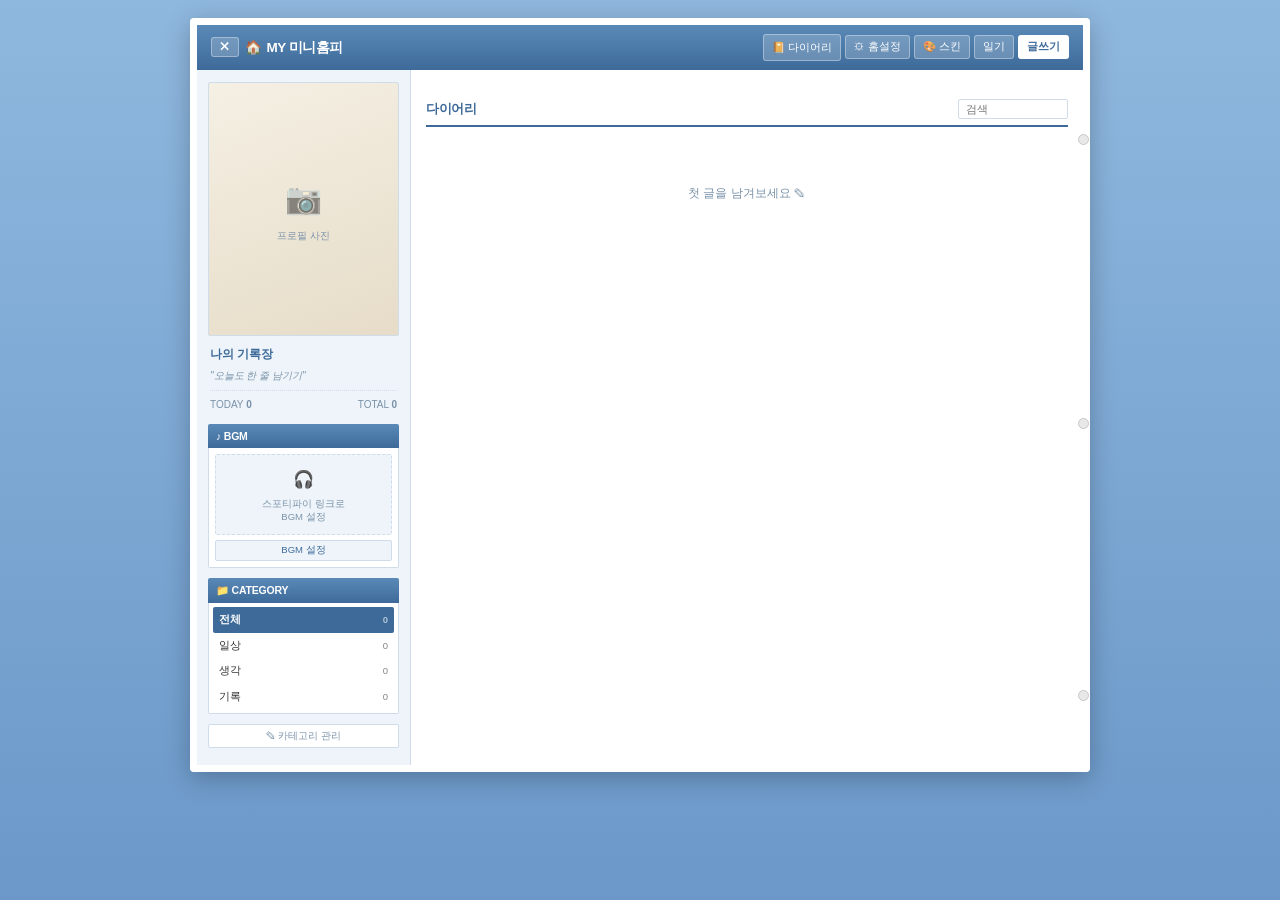
==== commit e39f59f1: "Add files via upload" ====
--- a/blog.html
+++ b/blog.html
@@ -242,6 +242,7 @@
       <div class="mh-title" onclick="goList()"><span id="deco-ico">🏠</span><span id="home-title">MY 미니홈피</span></div>
     </div>
     <div class="mh-actions">
+      <a href="index.html" class="mh-btn" style="text-decoration:none;display:inline-flex;align-items:center" title="다이어리로">📔 다이어리</a>
       <button class="mh-btn" onclick="openHomeModal()">⚙ 홈설정</button>
       <button class="mh-btn" onclick="openSkinModal()">🎨 스킨</button>
       <button class="mh-btn" onclick="syncDiary()">일기</button>
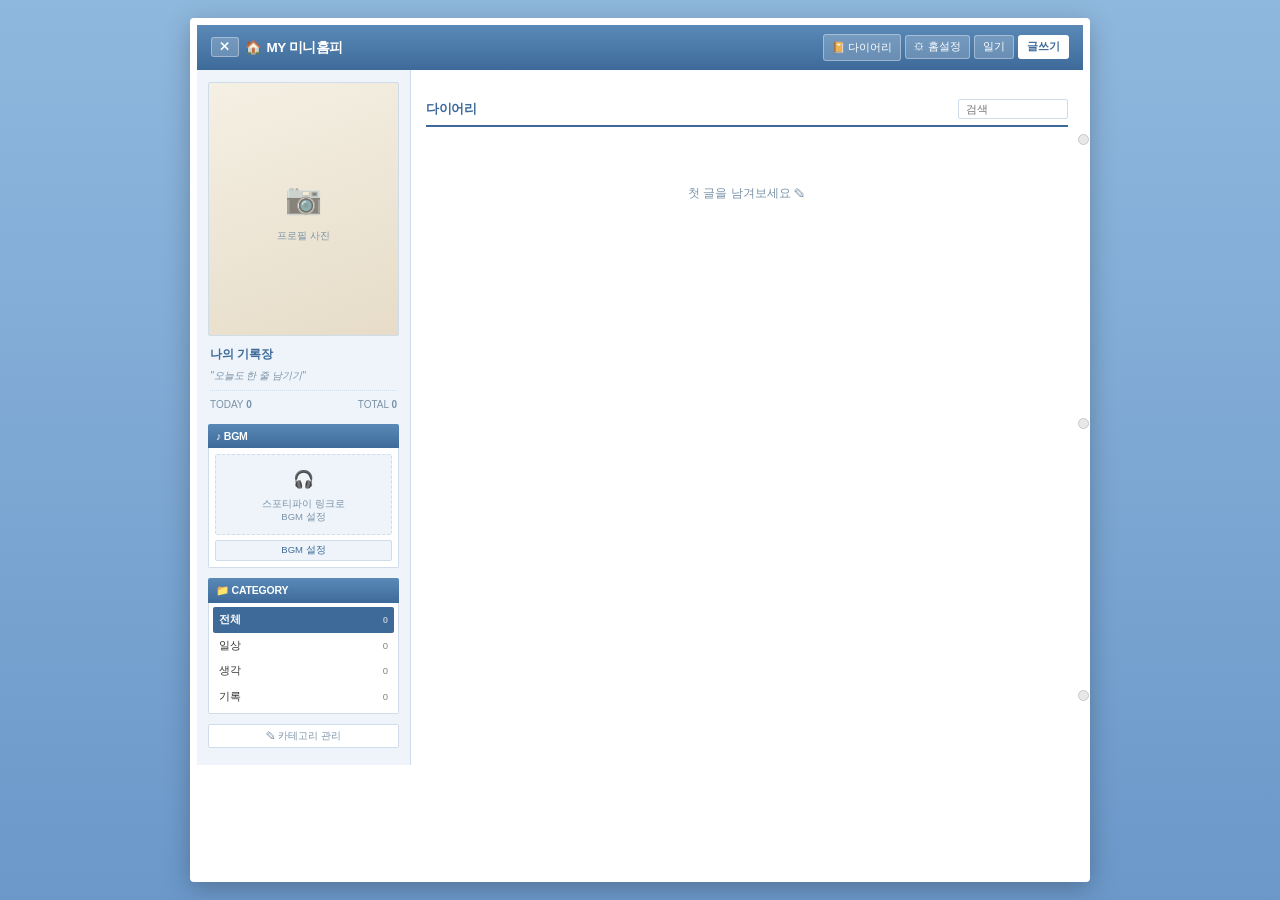
==== commit 5cf6aff0: "Add files via upload" ====
--- a/blog.html
+++ b/blog.html
@@ -15,12 +15,12 @@
 body{font-family:'Malgun Gothic','맑은 고딕',Dotum,돋움,sans-serif;background:linear-gradient(180deg,var(--skin-bg1) 0%,var(--skin-bg2) 100%);background-attachment:fixed;color:var(--text);font-size:12px;line-height:1.6;min-height:100vh;padding:18px 10px;transition:background .3s}
 
 /* ===== 미니홈피 프레임 (책 느낌) ===== */
-.minihome{max-width:900px;margin:0 auto;position:relative;background:var(--paper);border-radius:var(--radius);box-shadow:0 6px 26px rgba(0,0,0,.25);overflow:hidden}
+.minihome{max-width:900px;margin:0 auto;position:relative;background:var(--paper);border-radius:var(--radius);box-shadow:0 6px 26px rgba(0,0,0,.25);overflow:hidden;min-height:calc(100vh - 36px)}
 .mh-frame{border:7px solid rgba(255,255,255,.55);border-radius:var(--radius);position:relative}
 
 /* 상단 타이틀바 */
 .mh-top{background:linear-gradient(180deg,var(--accent2) 0%,var(--accent) 100%);color:#fff;padding:9px 14px;display:flex;align-items:center;justify-content:space-between;gap:8px}
-.mh-title{font-size:13.5px;font-weight:700;letter-spacing:-.5px;cursor:pointer;display:flex;align-items:center;gap:5px}
+.mh-title{font-size:13.5px;font-weight:700;letter-spacing:-.5px;cursor:pointer;display:flex;align-items:center;gap:5px;white-space:nowrap;flex-shrink:0}
 .mh-actions{display:flex;gap:4px;align-items:center;flex-wrap:wrap}
 .mh-btn{background:rgba(255,255,255,.2);border:1px solid rgba(255,255,255,.35);color:#fff;border-radius:3px;padding:4px 8px;font-size:10.5px;cursor:pointer;font-family:inherit;transition:all .15s;white-space:nowrap}
 .mh-btn:hover{background:rgba(255,255,255,.34)}
@@ -211,10 +211,13 @@
 @media(max-width:760px){
   body{padding:6px 5px}
   .mh-frame{border-width:4px}
-  .mh-top{padding:7px 9px}
-  .mh-title{font-size:12px}
+  .mh-top{padding:6px 8px;flex-wrap:nowrap;overflow-x:auto;scrollbar-width:none}
+  .mh-top::-webkit-scrollbar{display:none}
+  .mh-title{font-size:11.5px}
+  .mh-title span:last-child{display:none}
+  .mh-actions{flex-wrap:nowrap}
   .mh-btn{padding:3px 6px;font-size:9.5px}
-  .mh-body{grid-template-columns:1fr;min-height:auto}
+  .mh-body{grid-template-columns:1fr;min-height:calc(100vh - 90px)}
   .mh-body.side-closed{grid-template-columns:1fr}
   .mh-left{position:absolute;top:0;left:0;bottom:0;width:172px;z-index:50;padding:9px 8px;box-shadow:3px 0 12px rgba(0,0,0,.2);overflow-y:auto;transition:transform .22s ease,opacity .18s}
   .mh-body.side-closed .mh-left{transform:translateX(-100%);opacity:0}
@@ -244,7 +247,6 @@
     <div class="mh-actions">
       <a href="index.html" class="mh-btn" style="text-decoration:none;display:inline-flex;align-items:center" title="다이어리로">📔 다이어리</a>
       <button class="mh-btn" onclick="openHomeModal()">⚙ 홈설정</button>
-      <button class="mh-btn" onclick="openSkinModal()">🎨 스킨</button>
       <button class="mh-btn" onclick="syncDiary()">일기</button>
       <button class="mh-btn on" onclick="goEdit()">글쓰기</button>
     </div>
@@ -319,51 +321,6 @@
   <div class="m-foot"><button class="b" onclick="document.getElementById('bgm-url').value=''">지우기</button><button class="b b-pri" onclick="saveBgm()">적용</button></div>
 </div>
 
-<div class="modal wide" id="skin-modal">
-  <div class="m-head"><span>🎨 스킨 설정</span><button class="xb" style="color:#fff" onclick="closeAll()">&times;</button></div>
-  <div class="m-body">
-    <div style="font-size:10.5px;font-weight:700;color:var(--accent);margin-bottom:6px">스킨 선택</div>
-    <div class="skin-grid" id="skin-grid"></div>
-    <div style="font-size:10.5px;font-weight:700;color:var(--accent);margin:12px 0 4px">색상 직접 설정</div>
-    <div class="color-row"><label>배경 위</label><input type="color" id="c-bg1"></div>
-    <div class="color-row"><label>배경 아래</label><input type="color" id="c-bg2"></div>
-    <div class="color-row"><label>포인트 색</label><input type="color" id="c-accent"></div>
-    <div class="color-row"><label>연한 배경</label><input type="color" id="c-lt"></div>
-    <div class="color-row"><label>본문 배경</label><input type="color" id="c-paper"></div>
-    <div class="color-row"><label>글자색</label><input type="color" id="c-text"></div>
-  </div>
-  <div class="m-foot"><button class="b" onclick="applySkin(curSkin,true)">스킨 기본값</button><button class="b b-pri" onclick="saveColors()">적용</button></div>
-</div>
-
-<div class="modal wide" id="home-modal">
-  <div class="m-head"><span>⚙ 메인 홈 설정</span><button class="xb" style="color:#fff" onclick="closeAll()">&times;</button></div>
-  <div class="m-body">
-    <div class="hs-sec">
-      <div class="hs-title">포토 스토리 사진 개수</div>
-      <div class="hs-opts" id="hs-cols"></div>
-    </div>
-    <div class="hs-sec">
-      <div class="hs-title">글 목록 형태</div>
-      <div class="hs-opts" id="hs-layout"></div>
-    </div>
-    <div class="hs-sec">
-      <div class="hs-title">메인에 표시할 항목</div>
-      <div class="hs-row"><span>📷 포토 스토리</span><div class="hs-tog" id="tg-photo" onclick="tgOpt('photo')"></div></div>
-      <div class="hs-row"><span>💬 자기소개</span><div class="hs-tog" id="tg-intro" onclick="tgOpt('intro')"></div></div>
-      <div class="hs-row"><span>📌 고정글</span><div class="hs-tog" id="tg-pin" onclick="tgOpt('pin')"></div></div>
-    </div>
-    <div class="hs-sec">
-      <div class="hs-title">자기소개 글</div>
-      <textarea class="ed-ta" id="hs-intro-txt" style="min-height:80px;font-size:11.5px" placeholder="메인에 보여줄 소개글을 적어보세요"></textarea>
-    </div>
-    <div class="hs-sec">
-      <div class="hs-title">메인에 고정할 글 (최대 3개)</div>
-      <div class="pin-pick" id="hs-pin-list"></div>
-    </div>
-  </div>
-  <div class="m-foot"><button class="b b-pri" onclick="saveHome()">저장</button></div>
-</div>
-
 <div class="modal" id="pf-modal">
   <div class="m-head"><span>프로필 수정</span><button class="xb" style="color:#fff" onclick="closeAll()">&times;</button></div>
   <div class="m-body">
@@ -433,10 +390,11 @@
   var r=Math.min(255,(n>>16)+pct*2.55|0), g=Math.min(255,((n>>8)&255)+pct*2.55|0), b=Math.min(255,(n&255)+pct*2.55|0);
   return '#'+((1<<24)+(r<<16)+(g<<8)+b).toString(16).slice(1);
 }
-function openSkinModal(){
-  renderSkinGrid(); syncColorInputs();
-  document.getElementById('mbg').style.display='block';
-  document.getElementById('skin-modal').style.display='block';
+function toggleColorPanel(){
+  var p=document.getElementById('color-panel');
+  var open=p.style.display==='none';
+  p.style.display=open?'block':'none';
+  document.getElementById('color-toggle-lb').textContent=(open?'▾':'▸')+' 색상 직접 설정';
 }
 function renderSkinGrid(){
   document.getElementById('skin-grid').innerHTML=Object.keys(SKINS).map(function(k){
@@ -468,7 +426,7 @@
     accent:document.getElementById('c-accent').value,lt:document.getElementById('c-lt').value,
     paper:document.getElementById('c-paper').value,text:document.getElementById('c-text').value};
   localStorage.setItem(COLOR_KEY,JSON.stringify(cs));
-  applyColors(); closeAll(); toast('색상을 적용했어요');
+  applyColors(); toast('색상을 적용했어요');
 }
 
 // ===== 프로필 =====
@@ -574,7 +532,7 @@
 }
 function closeAll(){
   document.getElementById('mbg').style.display='none';
-  ['cat-modal','bgm-modal','skin-modal','pf-modal','home-modal'].forEach(function(id){
+  ['cat-modal','bgm-modal','pf-modal','home-modal'].forEach(function(id){
     var el=document.getElementById(id); if(el) el.style.display='none';
   });
 }
@@ -661,7 +619,25 @@
     sc(); sp(); render();
     toast(found?(found+'개를 가져왔어요'+(updated?' ('+updated+'개 갱신)':'')):(updated+'개를 갱신했어요'));
   } else {
-    toast('가져올 일기가 없어요');
+    // 진단
+    var hasD=!!localStorage.getItem(DIARY_KEY);
+    var hasC=!!localStorage.getItem(CP_KEY);
+    var keys=Object.keys(localStorage).filter(function(k){return k.indexOf('diary')>=0||k.indexOf('couple')>=0;});
+    var msg='';
+    if(!hasD&&!hasC){
+      msg='다이어리 데이터를 찾을 수 없어요.\n\n'
+        +'현재 주소: '+location.origin+location.pathname+'\n\n'
+        +'블로그와 다이어리가 같은 폴더(같은 주소)에 있어야 해요.\n'
+        +'예) .../diary-main/index.html (다이어리)\n'
+        +'    .../diary-main/blog.html (블로그)\n\n'
+        +(keys.length?'찾은 관련 키: '+keys.join(', '):'관련 키가 하나도 없어요');
+    } else {
+      msg='다이어리 데이터는 있는데 일기 내용이 비어있어요.\n\n'
+        +'diary_v2: '+(hasD?'있음':'없음')+'\n'
+        +'couple_diary_v1: '+(hasC?'있음':'없음')+'\n\n'
+        +'다이어리 앱에서 일기를 먼저 작성해주세요.';
+    }
+    alert(msg);
   }
 }
 
@@ -898,7 +874,7 @@
 function saveHomeCfg(){ localStorage.setItem(HOME_KEY,JSON.stringify(homeCfg)); }
 
 function openHomeModal(){
-  renderHsOpts(); renderPinPick();
+  renderHsOpts(); renderPinPick(); renderSkinGrid(); syncColorInputs();
   document.getElementById('hs-intro-txt').value=homeCfg.introTxt||'';
   ['photo','intro','pin'].forEach(function(k){
     document.getElementById('tg-'+k).classList.toggle('on',!!homeCfg[k]);
